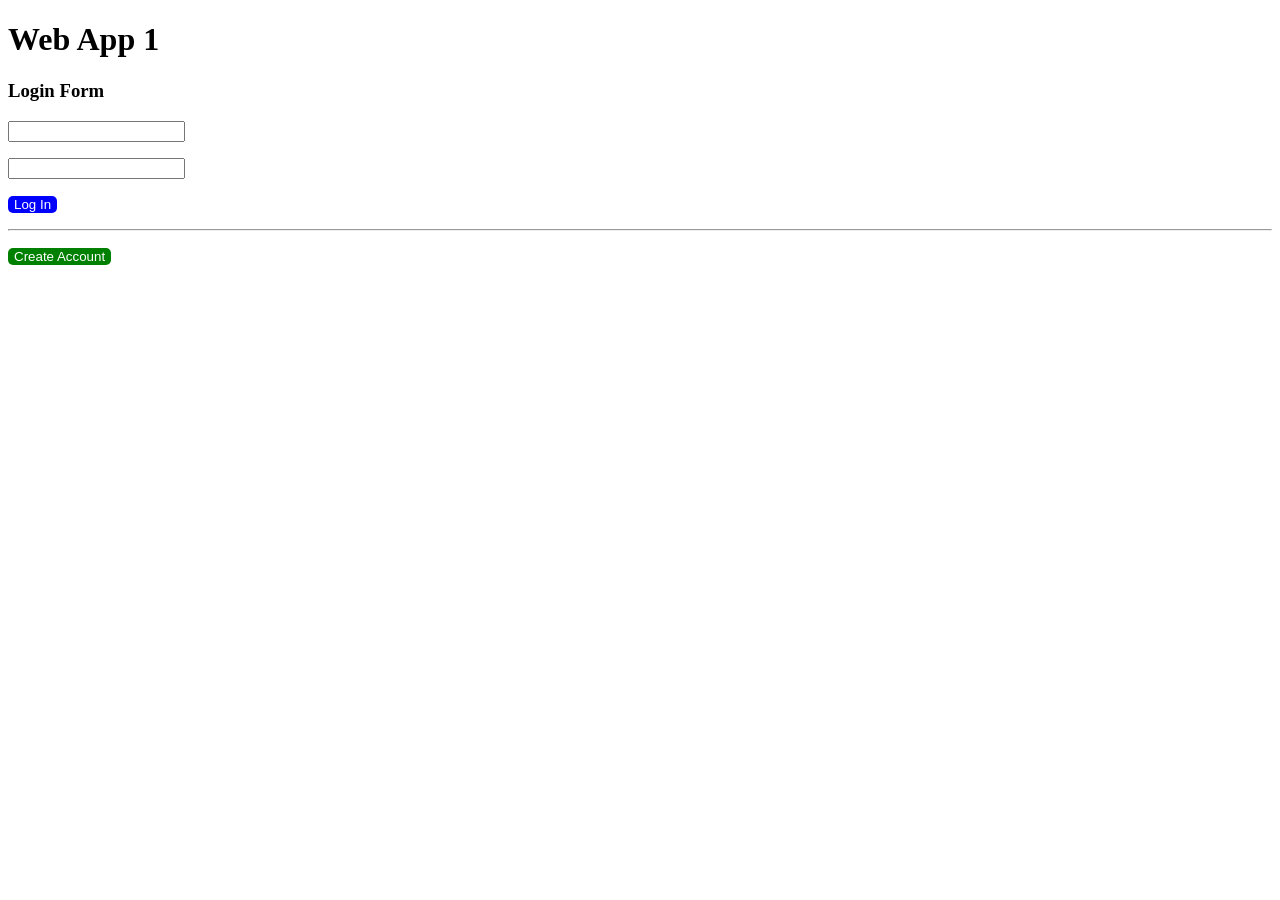
==== html-css-js/web-app-1/index.html @ 196529d0 "first push" ====
<!DOCTYPE html>
<html lang="en">
  <head>
    <meta charset="UTF-8" />
    <meta name="viewport" content="width=device-width, initial-scale=1.0" />
    <title>Document</title>
    <link rel="stylesheet" href="styles.css">
    <script src="script.js"></script>
  </head>
  <body onload="showLoginForm()">
    <h1>Web App 1</h1>
    <div id="root">
      
    </div>
  </body>
</html>
---- html-css-js/web-app-1/styles.css ----
.login-btn{
    background-color: blue;
    color: white;
    border-radius:5px;
    border: none;
}

.register-btn{
    background-color: green;
    color: white;
     border-radius:5px;
    border: none;
}
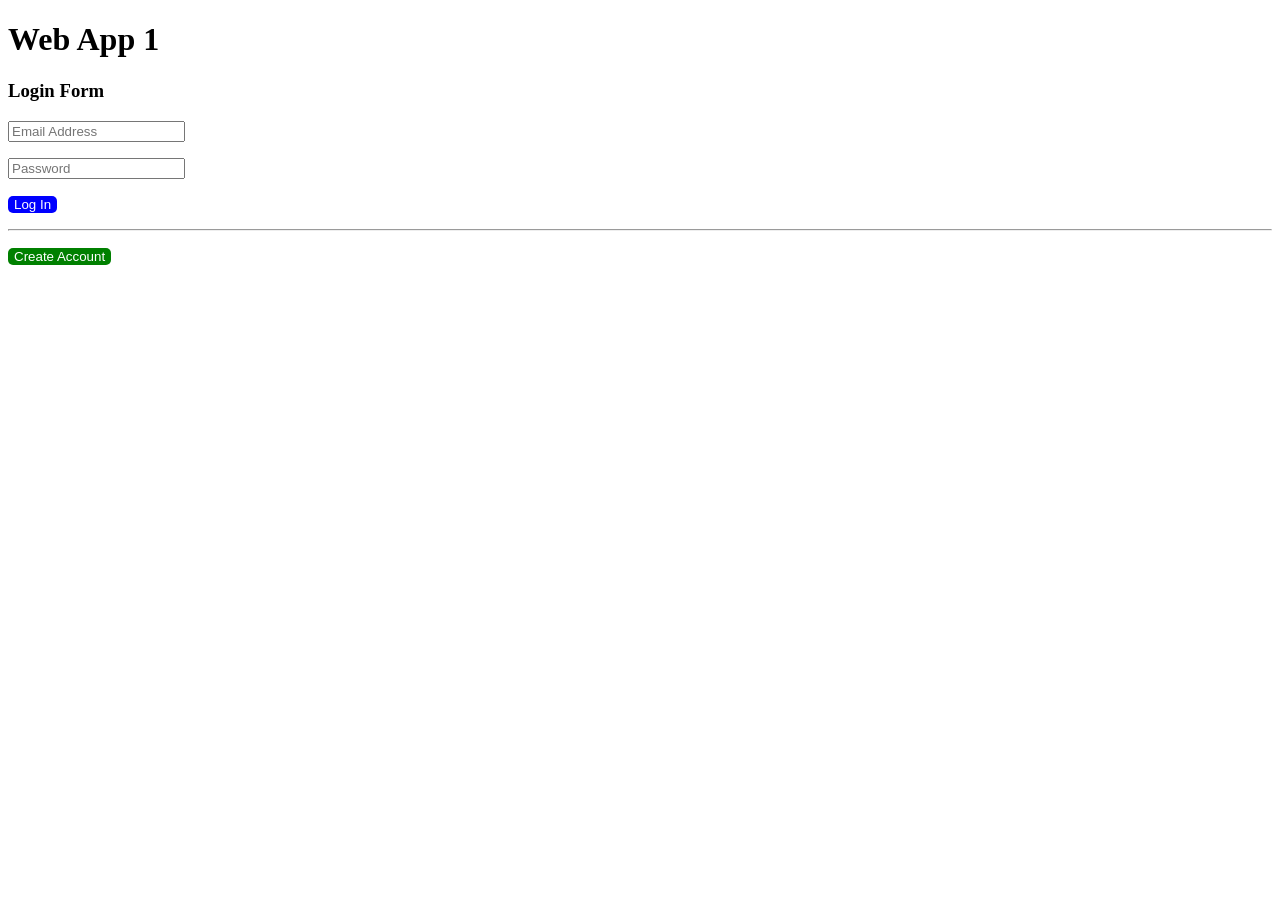
==== commit 01fb60fd: "4th push" ====
--- a/html-css-js/web-app-1/index.html
+++ b/html-css-js/web-app-1/index.html
@@ -10,7 +10,6 @@
   <body onload="showLoginForm()">
     <h1>Web App 1</h1>
     <div id="root">
-      
     </div>
   </body>
 </html>
